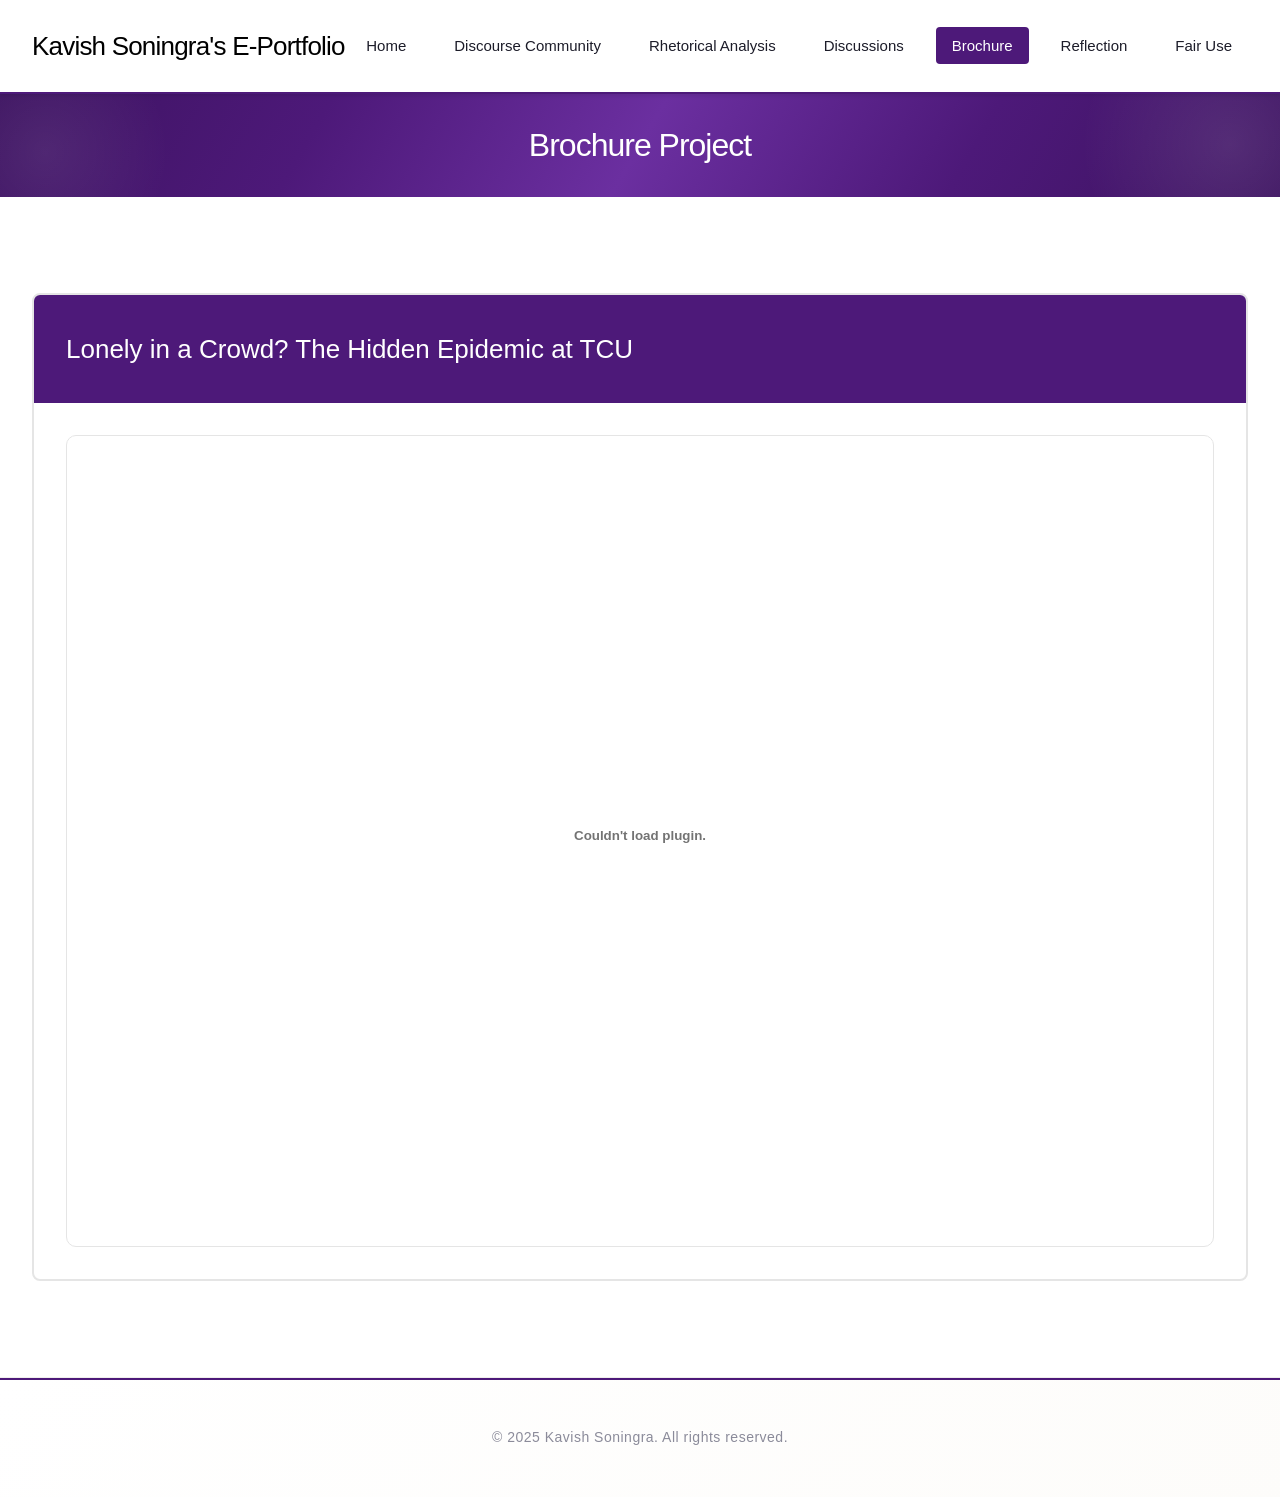
==== brochure.html @ f8e7b9d1 "Initial Commit" ====
<!DOCTYPE html>
<html lang="en">
<head>
    <meta charset="UTF-8">
    <meta name="viewport" content="width=device-width, initial-scale=1.0">
    <title>Brochure - Kavish Soningra</title>
    <link rel="stylesheet" href="styles.css">
</head>
<body>
    <nav class="navbar">
        <div class="nav-container">
            <div class="nav-logo">Kavish Soningra's E-Portfolio</div>
            <ul class="nav-menu">
                <li class="nav-item"><a href="index.html" class="nav-link">Home</a></li>
                <li class="nav-item"><a href="discourse-community.html" class="nav-link">Discourse Community</a></li>
                <li class="nav-item"><a href="rhetorical-analysis.html" class="nav-link">Rhetorical Analysis</a></li>
                <li class="nav-item"><a href="discussions.html" class="nav-link">Discussions</a></li>
                <li class="nav-item"><a href="brochure.html" class="nav-link active">Brochure</a></li>
                <li class="nav-item"><a href="reflection.html" class="nav-link">Reflection</a></li>
                <li class="nav-item"><a href="fair-use.html" class="nav-link">Fair Use</a></li>
            </ul>
        </div>
    </nav>

    <main class="main-content">
        <section class="page-header">
            <div class="page-header-content">
                <h1 class="page-title">Brochure Project</h1>
            </div>
        </section>

        <section class="assignments-section">
            <div class="assignments-container">
                <div class="assignment-card">
                    <div class="assignment-header">
                        <h3 class="assignment-title">Lonely in a Crowd? The Hidden Epidemic at TCU</h3>
                    </div>
                    <div class="assignment-content">
                        <div class="pdf-viewer">
                            <embed src="public /final brochure (1).pdf" type="application/pdf" width="100%" height="800px" />
                        </div>
                    </div>
                </div>
            </div>
        </section>
    </main>

    <footer class="footer">
        <div class="footer-content">
            <p>&copy; 2025 Kavish Soningra. All rights reserved.</p>
        </div>
    </footer>
</body>
</html>
---- styles.css ----
/* ============================================
   GLOBAL STYLES & RESET
   ============================================ */

* {
    margin: 0;
    padding: 0;
    box-sizing: border-box;
}

:root {
    /* TCU Color Palette - Horned Frog Purple & White */
    --color-primary: #4D1979;
    --color-primary-dark: #3D1361;
    --color-primary-light: #6B2FA0;
    --color-secondary: #2D2D3A;
    --color-accent: #4D1979;
    --color-accent-light: #6B2FA0;
    --color-accent-hover: #3D1361;
    --color-background: #FFFFFF;
    --color-surface: #FFFFFF;
    --color-surface-alt: #F9F9F9;
    --color-text-primary: #1C1C29;
    --color-text-secondary: #5A5A6B;
    --color-text-muted: #8B8B9A;
    --color-border: #E5E5E5;
    --color-border-light: #F0F0F0;
    
    /* Refined accent colors */
    --color-sage: #4D1979;
    --color-terracotta: #4D1979;
    --color-slate: #4D1979;
    --color-cream: #F9F9F9;
    
    /* Typography */
    --font-primary: 'Brasley', Arial, sans-serif;
    --font-size-base: 17px;
    --font-size-sm: 14px;
    --font-size-lg: 19px;
    --font-size-xl: 26px;
    --font-size-2xl: 36px;
    --font-size-3xl: 47px;
    --line-height-base: 1.7;
    --line-height-tight: 1.2;
    --font-weight-normal: 400;
    --font-weight-medium: 500;
    --font-weight-semibold: 600;
    
    /* Spacing */
    --spacing-xs: 8px;
    --spacing-sm: 16px;
    --spacing-md: 24px;
    --spacing-lg: 32px;
    --spacing-xl: 48px;
    --spacing-2xl: 64px;
    --spacing-3xl: 96px;
    
    /* Border Radius */
    --radius-sm: 6px;
    --radius-md: 10px;
    --radius-lg: 16px;
    --radius-xl: 20px;
    
    /* Shadows - More refined */
    --shadow-sm: 0 2px 8px rgba(28, 28, 41, 0.04);
    --shadow-md: 0 4px 16px rgba(28, 28, 41, 0.06);
    --shadow-lg: 0 8px 32px rgba(28, 28, 41, 0.08);
    --shadow-xl: 0 16px 56px rgba(28, 28, 41, 0.12);
    --shadow-glow: 0 0 0 1px rgba(184, 149, 106, 0.1);
}

html {
    scroll-behavior: smooth;
}

body {
    font-family: var(--font-primary);
    font-size: var(--font-size-base);
    font-weight: var(--font-weight-normal);
    line-height: var(--line-height-base);
    color: var(--color-text-primary);
    background: #FFFFFF;
    -webkit-font-smoothing: antialiased;
    -moz-osx-font-smoothing: grayscale;
}

/* ============================================
   NAVIGATION
   ============================================ */

.navbar {
    background-color: #FFFFFF;
    border-bottom: 2px solid var(--color-primary);
    position: sticky;
    top: 0;
    z-index: 1000;
    box-shadow: 0 2px 4px rgba(0, 0, 0, 0.1);
}

.nav-container {
    max-width: 1400px;
    margin: 0 auto;
    padding: var(--spacing-md) var(--spacing-lg);
    display: flex;
    justify-content: space-between;
    align-items: center;
}

.nav-logo {
    font-size: var(--font-size-xl);
    font-weight: var(--font-weight-medium);
    color: #000000;
    letter-spacing: -0.8px;
}

.nav-menu {
    display: flex;
    list-style: none;
    gap: var(--spacing-sm);
    flex-wrap: wrap;
}

.nav-link {
    text-decoration: none;
    color: var(--color-text-primary);
    font-weight: var(--font-weight-medium);
    font-size: 15px;
    padding: 10px 16px;
    border-radius: 4px;
    white-space: nowrap;
}

.nav-link.active {
    color: #FFFFFF;
    background: var(--color-primary);
}

/* ============================================
   MAIN CONTENT
   ============================================ */

.main-content {
    min-height: calc(100vh - 200px);
}

/* ============================================
   HERO SECTION
   ============================================ */

/* ============================================
   HOME PAGE WITH IMAGE SPACES
   ============================================ */

.banner-section {
    position: relative;
    width: 100%;
    height: 400px;
    overflow: hidden;
}

.banner-image {
    width: 100%;
    height: 100%;
    object-fit: cover;
    object-position: center;
}

.banner-overlay {
    position: absolute;
    top: 0;
    left: 0;
    right: 0;
    bottom: 0;
    background: linear-gradient(to bottom, 
        rgba(0, 0, 0, 0.3) 0%, 
        rgba(0, 0, 0, 0.5) 100%);
    display: flex;
    align-items: center;
    justify-content: center;
}

.banner-text {
    text-align: center;
    padding: var(--spacing-lg);
}

.banner-name {
    font-size: 56px;
    font-weight: var(--font-weight-medium);
    color: #FFFFFF;
    margin-bottom: var(--spacing-sm);
    letter-spacing: -1.5px;
    text-shadow: 0 2px 10px rgba(0, 0, 0, 0.3);
}

.banner-subtitle {
    font-size: var(--font-size-xl);
    color: #FFFFFF;
    font-weight: var(--font-weight-normal);
    text-shadow: 0 1px 5px rgba(0, 0, 0, 0.3);
}

.about-with-photo {
    padding: var(--spacing-3xl) var(--spacing-lg);
    background: #FFFFFF;
}

.about-photo-container {
    max-width: 1100px;
    margin: 0 auto;
    display: grid;
    grid-template-columns: 280px 1fr;
    gap: var(--spacing-3xl);
    align-items: start;
}

.profile-section-left {
    position: sticky;
    top: 100px;
}

.profile-image {
    width: 100%;
    aspect-ratio: 1;
    object-fit: cover;
    border-radius: var(--radius-lg);
    border: 1px solid var(--color-border);
}

.stats-below-photo {
    margin-top: var(--spacing-lg);
    display: flex;
    flex-direction: column;
    gap: var(--spacing-sm);
}

.stat-card {
    background: var(--color-primary);
    padding: var(--spacing-md) var(--spacing-lg);
    border-radius: var(--radius-md);
    text-align: left;
    position: relative;
    overflow: hidden;
}

.stat-card::before {
    content: '';
    position: absolute;
    top: 0;
    right: 0;
    width: 50px;
    height: 50px;
    background: rgba(255, 255, 255, 0.1);
    border-radius: 0 0 0 100%;
}

.stat-value {
    font-size: 28px;
    font-weight: var(--font-weight-medium);
    color: #FFFFFF;
    margin-bottom: 4px;
    position: relative;
    z-index: 1;
}

.stat-description {
    font-size: 13px;
    color: rgba(255, 255, 255, 0.9);
    line-height: 1.3;
    position: relative;
    z-index: 1;
}

.bio-section {
    padding-top: var(--spacing-md);
}

.about-title {
    font-size: 36px;
    font-weight: var(--font-weight-medium);
    color: var(--color-primary);
    margin-bottom: var(--spacing-xl);
    letter-spacing: -1px;
}

.bio-section p {
    color: #000000;
    line-height: 1.9;
    margin-bottom: var(--spacing-lg);
    font-size: 17px;
}

.highlights-inline {
    display: flex;
    gap: var(--spacing-md);
    margin-top: var(--spacing-2xl);
    padding-top: var(--spacing-xl);
    border-top: 1px solid var(--color-border-light);
}

.highlight-badge {
    flex: 1;
    text-align: center;
    padding: var(--spacing-lg);
    background: #F9F9F9;
    border-radius: var(--radius-md);
    border: 1px solid var(--color-border);
}

.badge-number {
    display: block;
    font-size: 28px;
    font-weight: var(--font-weight-medium);
    color: var(--color-primary);
    margin-bottom: var(--spacing-xs);
    letter-spacing: -0.5px;
}

.badge-label {
    display: block;
    font-size: 14px;
    color: var(--color-text-secondary);
    font-weight: var(--font-weight-normal);
}

/* Old hero section for other pages */
.hero-section {
    background: var(--color-primary);
    padding: var(--spacing-3xl) var(--spacing-lg);
    text-align: center;
}

.hero-content {
    max-width: 800px;
    margin: 0 auto;
}

.hero-title {
    font-size: var(--font-size-3xl);
    font-weight: var(--font-weight-medium);
    color: #FFFFFF;
    line-height: 57px;
    margin-bottom: var(--spacing-md);
    letter-spacing: -1.5px;
}

.hero-subtitle {
    font-size: var(--font-size-xl);
    color: rgba(255, 255, 255, 0.9);
    font-weight: var(--font-weight-normal);
    letter-spacing: 0.3px;
}

/* ============================================
   HOME PAGE ABOUT SECTION
   ============================================ */

.about-section-home {
    padding: var(--spacing-3xl) var(--spacing-lg);
    background: #FFFFFF;
}

.about-container-home {
    max-width: 1200px;
    margin: 0 auto;
}

.about-header-home {
    text-align: center;
    margin-bottom: var(--spacing-2xl);
}

.section-title-home {
    font-size: 42px;
    font-weight: var(--font-weight-medium);
    color: var(--color-primary);
    margin-bottom: var(--spacing-sm);
    letter-spacing: -1px;
}

.title-underline {
    width: 80px;
    height: 4px;
    background: var(--color-primary);
    margin: 0 auto;
    border-radius: 2px;
}

.title-underline-center {
    width: 80px;
    height: 4px;
    background: var(--color-primary);
    margin: 0 auto;
    border-radius: 2px;
}

.about-grid {
    display: grid;
    grid-template-columns: 350px 1fr;
    gap: var(--spacing-2xl);
    align-items: start;
}

.about-photo-card {
    background: #FFFFFF;
    padding: var(--spacing-lg);
    border-radius: var(--radius-lg);
    border: 1px solid var(--color-border);
}

.photo-placeholder-home {
    width: 100%;
    aspect-ratio: 1;
    background: linear-gradient(135deg, rgba(77, 25, 121, 0.05) 0%, rgba(107, 47, 160, 0.05) 100%);
    border-radius: var(--radius-lg);
    display: flex;
    flex-direction: column;
    align-items: center;
    justify-content: center;
    gap: var(--spacing-md);
    color: var(--color-text-muted);
    border: 2px dashed rgba(77, 25, 121, 0.2);
}

.photo-placeholder-home svg {
    width: 80px;
    height: 80px;
    stroke: var(--color-primary);
    opacity: 0.5;
}

.photo-placeholder-home p {
    font-size: var(--font-size-sm);
    font-weight: var(--font-weight-medium);
}

.about-content-home {
    background: #F9F9F9;
    padding: var(--spacing-xl);
    border-radius: var(--radius-lg);
    border: 1px solid var(--color-border);
}

.bio-text p {
    margin-bottom: var(--spacing-lg);
    color: var(--color-text-secondary);
    line-height: 1.8;
    font-size: 17px;
}

.bio-text p:last-child {
    margin-bottom: 0;
}

/* Stats Section */
.stats-section {
    padding: var(--spacing-2xl) var(--spacing-lg);
    background: var(--color-primary);
}

.stats-container {
    max-width: 1200px;
    margin: 0 auto;
    display: grid;
    grid-template-columns: repeat(3, 1fr);
    gap: var(--spacing-xl);
}

.stat-item {
    text-align: center;
    padding: var(--spacing-lg);
    border-right: 1px solid rgba(255, 255, 255, 0.2);
}

.stat-item:last-child {
    border-right: none;
}

.stat-number {
    font-size: 48px;
    font-weight: var(--font-weight-medium);
    color: #FFFFFF;
    margin-bottom: var(--spacing-xs);
    letter-spacing: -1px;
}

.stat-label {
    font-size: var(--font-size-base);
    color: rgba(255, 255, 255, 0.9);
    font-weight: var(--font-weight-normal);
}

/* Old about section for other pages */
.about-section {
    padding: var(--spacing-3xl) var(--spacing-lg);
    background-color: var(--color-surface);
}

.about-container {
    max-width: 1000px;
    margin: 0 auto;
    display: grid;
    grid-template-columns: 300px 1fr;
    gap: var(--spacing-2xl);
    align-items: start;
}

.about-photo {
    position: sticky;
    top: 120px;
}

.photo-placeholder {
    width: 100%;
    aspect-ratio: 1;
    background: rgba(77, 25, 121, 0.05);
    border-radius: var(--radius-xl);
    display: flex;
    flex-direction: column;
    align-items: center;
    justify-content: center;
    gap: var(--spacing-md);
    color: var(--color-text-muted);
    border: 2px dashed rgba(77, 25, 121, 0.3);
}

.photo-placeholder svg {
    width: 80px;
    height: 80px;
    stroke: var(--color-primary);
    opacity: 0.7;
}

.photo-placeholder p {
    font-size: var(--font-size-sm);
    font-weight: var(--font-weight-medium);
    position: relative;
    z-index: 1;
}

.section-title {
    font-size: var(--font-size-2xl);
    font-weight: var(--font-weight-medium);
    color: var(--color-text-primary);
    margin-bottom: var(--spacing-lg);
    letter-spacing: -0.8px;
    position: relative;
    display: inline-block;
}

.section-title::after {
    content: '';
    position: absolute;
    bottom: -8px;
    left: 0;
    width: 60px;
    height: 3px;
    background: var(--color-primary);
    border-radius: 2px;
}

.about-text p {
    margin-bottom: var(--spacing-lg);
    color: var(--color-text-secondary);
    line-height: 1.8;
    text-align: justify;
}

.about-text p:last-child {
    margin-bottom: 0;
}

/* ============================================
   HOME PAGE HIGHLIGHTS SECTION
   ============================================ */

.highlights-section-home {
    padding: var(--spacing-3xl) var(--spacing-lg);
    background: #F9F9F9;
}

.highlights-container-home {
    max-width: 1200px;
    margin: 0 auto;
}

.section-header-center {
    text-align: center;
    margin-bottom: var(--spacing-2xl);
}

.highlights-grid {
    display: grid;
    grid-template-columns: repeat(3, 1fr);
    gap: var(--spacing-xl);
}

.highlight-card-home {
    background: #FFFFFF;
    padding: var(--spacing-xl);
    border-radius: var(--radius-lg);
    border: 1px solid var(--color-border);
    text-align: center;
}

.highlight-icon-home {
    width: 80px;
    height: 80px;
    margin: 0 auto var(--spacing-lg);
    background: var(--color-primary);
    border-radius: var(--radius-lg);
    display: flex;
    align-items: center;
    justify-content: center;
}

.highlight-icon-home svg {
    width: 40px;
    height: 40px;
    stroke: #FFFFFF;
}

.highlight-card-home h3 {
    font-size: var(--font-size-xl);
    font-weight: var(--font-weight-medium);
    color: var(--color-primary);
    margin-bottom: var(--spacing-sm);
}

.highlight-card-home p {
    color: var(--color-text-secondary);
    line-height: 1.7;
}

/* Old highlights section for other pages */
.highlights-section {
    padding: var(--spacing-3xl) var(--spacing-lg);
    background-color: #F9F9F9;
}

.highlights-container {
    max-width: 1000px;
    margin: 0 auto;
    display: grid;
    grid-template-columns: repeat(auto-fit, minmax(280px, 1fr));
    gap: var(--spacing-lg);
}

.highlight-card {
    background: #FFFFFF;
    padding: var(--spacing-xl);
    border-radius: var(--radius-lg);
    border: 1px solid var(--color-border);
    text-align: center;
}

.highlight-icon {
    width: 72px;
    height: 72px;
    margin: 0 auto var(--spacing-md);
    padding: var(--spacing-md);
    background: var(--color-primary);
    border-radius: var(--radius-lg);
    display: flex;
    align-items: center;
    justify-content: center;
    box-shadow: var(--shadow-md);
}

.highlight-icon svg {
    width: 36px;
    height: 36px;
    stroke: var(--color-surface);
    stroke-width: 1.5;
}

.highlight-card h3 {
    font-size: var(--font-size-xl);
    font-weight: var(--font-weight-medium);
    color: var(--color-text-primary);
    margin-bottom: var(--spacing-sm);
    letter-spacing: -0.3px;
}

.highlight-card p {
    color: var(--color-text-secondary);
    font-size: var(--font-size-base);
    line-height: 1.7;
}

/* ============================================
   PAGE HEADER
   ============================================ */

.page-header {
    background: linear-gradient(120deg, #3D1361 0%, #4D1979 25%, #6B2FA0 50%, #4D1979 75%, #3D1361 100%);
    padding: var(--spacing-lg) var(--spacing-lg);
    text-align: center;
    position: relative;
    overflow: hidden;
}

.page-header::before {
    content: '';
    position: absolute;
    top: -100px;
    right: -100px;
    width: 300px;
    height: 300px;
    background: radial-gradient(circle, rgba(255, 255, 255, 0.1) 0%, transparent 70%);
    border-radius: 50%;
}

.page-header::after {
    content: '';
    position: absolute;
    bottom: -80px;
    left: -80px;
    width: 250px;
    height: 250px;
    background: radial-gradient(circle, rgba(255, 255, 255, 0.08) 0%, transparent 70%);
    border-radius: 50%;
}

.page-header-content {
    max-width: 800px;
    margin: 0 auto;
    position: relative;
    z-index: 1;
}

.page-title {
    font-size: 32px;
    font-weight: var(--font-weight-medium);
    color: #FFFFFF;
    line-height: 1.2;
    margin: 0;
    letter-spacing: -1px;
}

.page-subtitle {
    font-size: var(--font-size-base);
    color: rgba(255, 255, 255, 0.9);
    letter-spacing: 0.3px;
    margin: 0;
}

/* ============================================
   ASSIGNMENTS SECTION - GRID LAYOUT
   ============================================ */

.assignments-section {
    padding: var(--spacing-3xl) var(--spacing-lg);
    background-color: #FFFFFF;
}

.assignments-container {
    max-width: 1400px;
    margin: 0 auto;
}

.assignment-grid {
    display: grid;
    grid-template-columns: repeat(auto-fit, minmax(350px, 1fr));
    gap: var(--spacing-xl);
    margin-bottom: var(--spacing-3xl);
}

.assignment-section {
    margin-bottom: var(--spacing-3xl);
}

.assignment-section-title {
    font-size: var(--font-size-2xl);
    font-weight: var(--font-weight-medium);
    color: var(--color-primary);
    margin-bottom: var(--spacing-lg);
    padding-bottom: var(--spacing-sm);
    border-bottom: 3px solid var(--color-primary);
}

.assignment-card {
    background: #FFFFFF;
    border: 2px solid var(--color-border);
    border-radius: 8px;
    overflow: hidden;
}

.assignment-header {
    padding: var(--spacing-lg);
    background: var(--color-primary);
    color: #FFFFFF;
}

.assignment-title {
    font-size: var(--font-size-xl);
    font-weight: var(--font-weight-medium);
    color: #FFFFFF;
    margin: 0;
}

.assignment-badge {
    padding: 6px 14px;
    background: var(--color-primary);
    color: #FFFFFF;
    font-size: var(--font-size-sm);
    font-weight: var(--font-weight-medium);
    border-radius: 4px;
    white-space: nowrap;
    display: inline-block;
    margin-top: var(--spacing-sm);
}

.assignment-content {
    padding: var(--spacing-lg);
}

.assignment-description {
    color: var(--color-text-secondary);
    line-height: 1.8;
}

.reflection-text {
    padding: var(--spacing-xl);
}

.reflection-text p {
    color: #000000;
    line-height: 1.9;
    margin-bottom: var(--spacing-xl);
    font-size: 17px;
}

.reflection-text p:last-child {
    margin-bottom: 0;
}

/* ============================================
   PDF VIEWER
   ============================================ */

.pdf-viewer {
    width: 100%;
    min-height: 800px;
    border-radius: var(--radius-md);
    overflow: hidden;
    border: 1px solid var(--color-border);
}

.pdf-viewer embed {
    border-radius: var(--radius-md);
}

/* ============================================
   DISCUSSION ACCORDION
   ============================================ */

.discussion-accordion {
    margin-bottom: var(--spacing-md);
    background: #FFFFFF;
    border: 1px solid var(--color-border);
    border-radius: var(--radius-sm);
    overflow: hidden;
}

.discussion-accordion:last-child {
    margin-bottom: 0;
}

.accordion-header {
    width: 100%;
    padding: var(--spacing-md) var(--spacing-lg);
    background: #FFFFFF;
    border: none;
    text-align: left;
    cursor: pointer;
    display: flex;
    justify-content: space-between;
    align-items: center;
    transition: all 0.2s ease;
}

.accordion-header:hover {
    background: #FAFAFA;
}

.accordion-header.active {
    background: #F5F5F5;
    border-bottom: 1px solid var(--color-border-light);
}

.accordion-title {
    font-size: 18px;
    font-weight: var(--font-weight-medium);
    color: #000000;
    letter-spacing: -0.3px;
}

.accordion-icon {
    font-size: 20px;
    font-weight: 300;
    color: var(--color-primary);
    transition: transform 0.2s ease;
    line-height: 1;
    width: 20px;
    height: 20px;
    display: flex;
    align-items: center;
    justify-content: center;
}

.accordion-content {
    max-height: 0;
    overflow: hidden;
    transition: max-height 0.3s ease;
    background: #FAFAFA;
}

.discussion-text {
    padding: var(--spacing-lg) var(--spacing-lg) var(--spacing-xl);
}

.discussion-text p {
    color: #000000;
    line-height: 1.85;
    margin-bottom: var(--spacing-lg);
    text-align: left;
    font-size: 16px;
}

.discussion-text p:last-child {
    margin-bottom: 0;
}

/* ============================================
   MLA PAPER FORMATTING
   ============================================ */

.mla-paper {
    background-color: var(--color-surface);
    padding: var(--spacing-2xl);
    border-radius: var(--radius-md);
    max-width: 850px;
    margin: 0 auto;
    font-family: 'Times New Roman', Times, serif;
    font-size: 12pt;
    line-height: 2;
    color: #000;
}

.mla-header {
    text-align: right;
    margin-bottom: 0;
}

.mla-header p {
    margin: 0;
    font-size: 12pt;
    color: #000;
}

.mla-heading {
    margin-bottom: 1em;
}

.mla-heading p {
    margin: 0;
    line-height: 2;
    font-size: 12pt;
    color: #000;
}

.mla-title {
    text-align: center;
    font-size: 12pt;
    font-weight: normal;
    margin: 0 0 1em 0;
    color: #000;
}

.mla-body p {
    text-indent: 0.5in;
    margin: 0;
    line-height: 2;
    text-align: left;
    font-size: 12pt;
    color: #000;
}

.mla-body p:first-of-type {
    text-indent: 0.5in;
}

.mla-section-heading {
    font-weight: bold;
    text-indent: 0.5in !important;
    margin: 0 !important;
    text-align: left !important;
    font-size: 12pt !important;
}

.mla-works-cited {
    margin-top: 2em;
    page-break-before: avoid;
}

.works-cited-title {
    text-align: center;
    font-weight: normal;
    font-size: 12pt;
    margin: 0 0 1em 0;
    color: #000;
}

.works-cited-entry {
    margin-left: 0.5in;
    text-indent: -0.5in;
    margin-bottom: 0;
    line-height: 2;
    font-size: 12pt;
    color: #000;
}

.works-cited-url {
    margin-left: 0.5in;
    text-indent: -0.5in;
    margin-bottom: 0;
    line-height: 2;
    font-size: 12pt;
    color: #000;
    word-break: break-all;
}

.works-cited-url a {
    color: var(--color-primary);
    text-decoration: underline;
}

.works-cited-url a:hover {
    color: var(--color-primary-dark);
}

/* ============================================
   FAIR USE SECTION
   ============================================ */

.fair-use-section {
    padding: var(--spacing-3xl) var(--spacing-lg);
    background: #F9F9F9;
}

.fair-use-container {
    max-width: 1000px;
    margin: 0 auto;
}

.fair-use-header {
    text-align: center;
    margin-bottom: var(--spacing-2xl);
    padding: var(--spacing-xl);
    background: #FFFFFF;
    border-radius: var(--radius-lg);
    border: 1px solid var(--color-border);
}

.fair-use-icon {
    width: 80px;
    height: 80px;
    margin: 0 auto var(--spacing-lg);
    background: var(--color-primary);
    border-radius: 50%;
    display: flex;
    align-items: center;
    justify-content: center;
}

.fair-use-icon svg {
    width: 40px;
    height: 40px;
    stroke: #FFFFFF;
}

.fair-use-title {
    font-size: 42px;
    font-weight: var(--font-weight-medium);
    color: var(--color-primary);
    margin-bottom: var(--spacing-sm);
    letter-spacing: -1px;
}

.fair-use-subtitle {
    font-size: var(--font-size-lg);
    color: var(--color-text-secondary);
}

.fair-use-content {
    background: #FFFFFF;
    padding: var(--spacing-2xl);
    border-radius: var(--radius-lg);
    border: 1px solid var(--color-border);
    margin-bottom: var(--spacing-lg);
}

.statement-section {
    margin-bottom: var(--spacing-xl);
    padding-bottom: var(--spacing-xl);
    border-bottom: 1px solid var(--color-border-light);
}

.statement-section:last-child {
    margin-bottom: 0;
    padding-bottom: 0;
    border-bottom: none;
}

.statement-section-title {
    font-size: var(--font-size-xl);
    font-weight: var(--font-weight-medium);
    color: var(--color-primary);
    margin-bottom: var(--spacing-md);
}

.statement-section p {
    color: var(--color-text-secondary);
    line-height: 1.8;
    font-size: 17px;
}

.statement-footer-box {
    display: grid;
    grid-template-columns: repeat(3, 1fr);
    gap: var(--spacing-lg);
    background: var(--color-primary);
    padding: var(--spacing-xl);
    border-radius: var(--radius-lg);
}

.footer-item {
    text-align: center;
    padding: var(--spacing-md);
    border-right: 1px solid rgba(255, 255, 255, 0.2);
}

.footer-item:last-child {
    border-right: none;
}

.footer-label {
    font-size: var(--font-size-sm);
    color: rgba(255, 255, 255, 0.8);
    margin-bottom: var(--spacing-xs);
    text-transform: uppercase;
    letter-spacing: 0.5px;
    font-weight: var(--font-weight-medium);
}

.footer-value {
    font-size: var(--font-size-lg);
    color: #FFFFFF;
    font-weight: var(--font-weight-medium);
}

/* ============================================
   FOOTER
   ============================================ */

.footer {
    background: linear-gradient(135deg, 
        rgba(255, 255, 255, 0.98) 0%, 
        rgba(253, 252, 250, 0.98) 100%);
    border-top: 1px solid rgba(232, 230, 227, 0.6);
    padding: var(--spacing-xl) var(--spacing-lg);
    margin-top: auto;
    position: relative;
}

.footer::before {
    content: '';
    position: absolute;
    top: 0;
    left: 0;
    right: 0;
    height: 2px;
    background: var(--color-primary);
}

.footer-content {
    max-width: 1200px;
    margin: 0 auto;
    text-align: center;
}

.footer-content p {
    color: var(--color-text-muted);
    font-size: var(--font-size-sm);
    letter-spacing: 0.5px;
}

/* ============================================
   RESPONSIVE DESIGN
   ============================================ */

@media (max-width: 768px) {
    :root {
        --font-size-3xl: 32px;
        --spacing-3xl: 48px;
    }
    
    .nav-container {
        flex-direction: column;
        gap: var(--spacing-md);
    }
    
    .nav-menu {
        flex-wrap: wrap;
        justify-content: center;
        gap: var(--spacing-sm);
    }
    
    .about-photo-container {
        grid-template-columns: 1fr;
        gap: var(--spacing-xl);
    }
    
    .profile-photo-left {
        position: static;
    }
    
    .about-photo-container {
        grid-template-columns: 1fr;
        gap: var(--spacing-xl);
    }
    
    .profile-section-left {
        position: static;
        max-width: 250px;
        margin: 0 auto;
    }
    
    .banner-section {
        height: 300px;
    }
    
    .banner-name {
        font-size: 36px;
    }
    
    .banner-subtitle {
        font-size: var(--font-size-lg);
    }
    
    .about-grid {
        grid-template-columns: 1fr;
        gap: var(--spacing-xl);
    }
    
    .about-container {
        grid-template-columns: 1fr;
        gap: var(--spacing-xl);
    }
    
    .about-photo {
        position: static;
    }
    
    .photo-placeholder {
        max-width: 300px;
        margin: 0 auto;
    }
    
    .highlights-grid {
        grid-template-columns: 1fr;
    }
    
    .highlights-container {
        grid-template-columns: 1fr;
    }
    
    .stats-container {
        grid-template-columns: 1fr;
    }
    
    .stat-item {
        border-right: none;
        border-bottom: 1px solid rgba(255, 255, 255, 0.2);
        padding-bottom: var(--spacing-lg);
    }
    
    .stat-item:last-child {
        border-bottom: none;
        padding-bottom: var(--spacing-lg);
    }
    
    .assignment-header {
        flex-direction: column;
        align-items: start;
    }
    
    .hero-title,
    .page-title {
        line-height: 1.2;
    }
}

/* ============================================
   UTILITY CLASSES
   ============================================ */

.text-center {
    text-align: center;
}

.mt-sm { margin-top: var(--spacing-sm); }
.mt-md { margin-top: var(--spacing-md); }
.mt-lg { margin-top: var(--spacing-lg); }
.mt-xl { margin-top: var(--spacing-xl); }

.mb-sm { margin-bottom: var(--spacing-sm); }
.mb-md { margin-bottom: var(--spacing-md); }
.mb-lg { margin-bottom: var(--spacing-lg); }
.mb-xl { margin-bottom: var(--spacing-xl); }
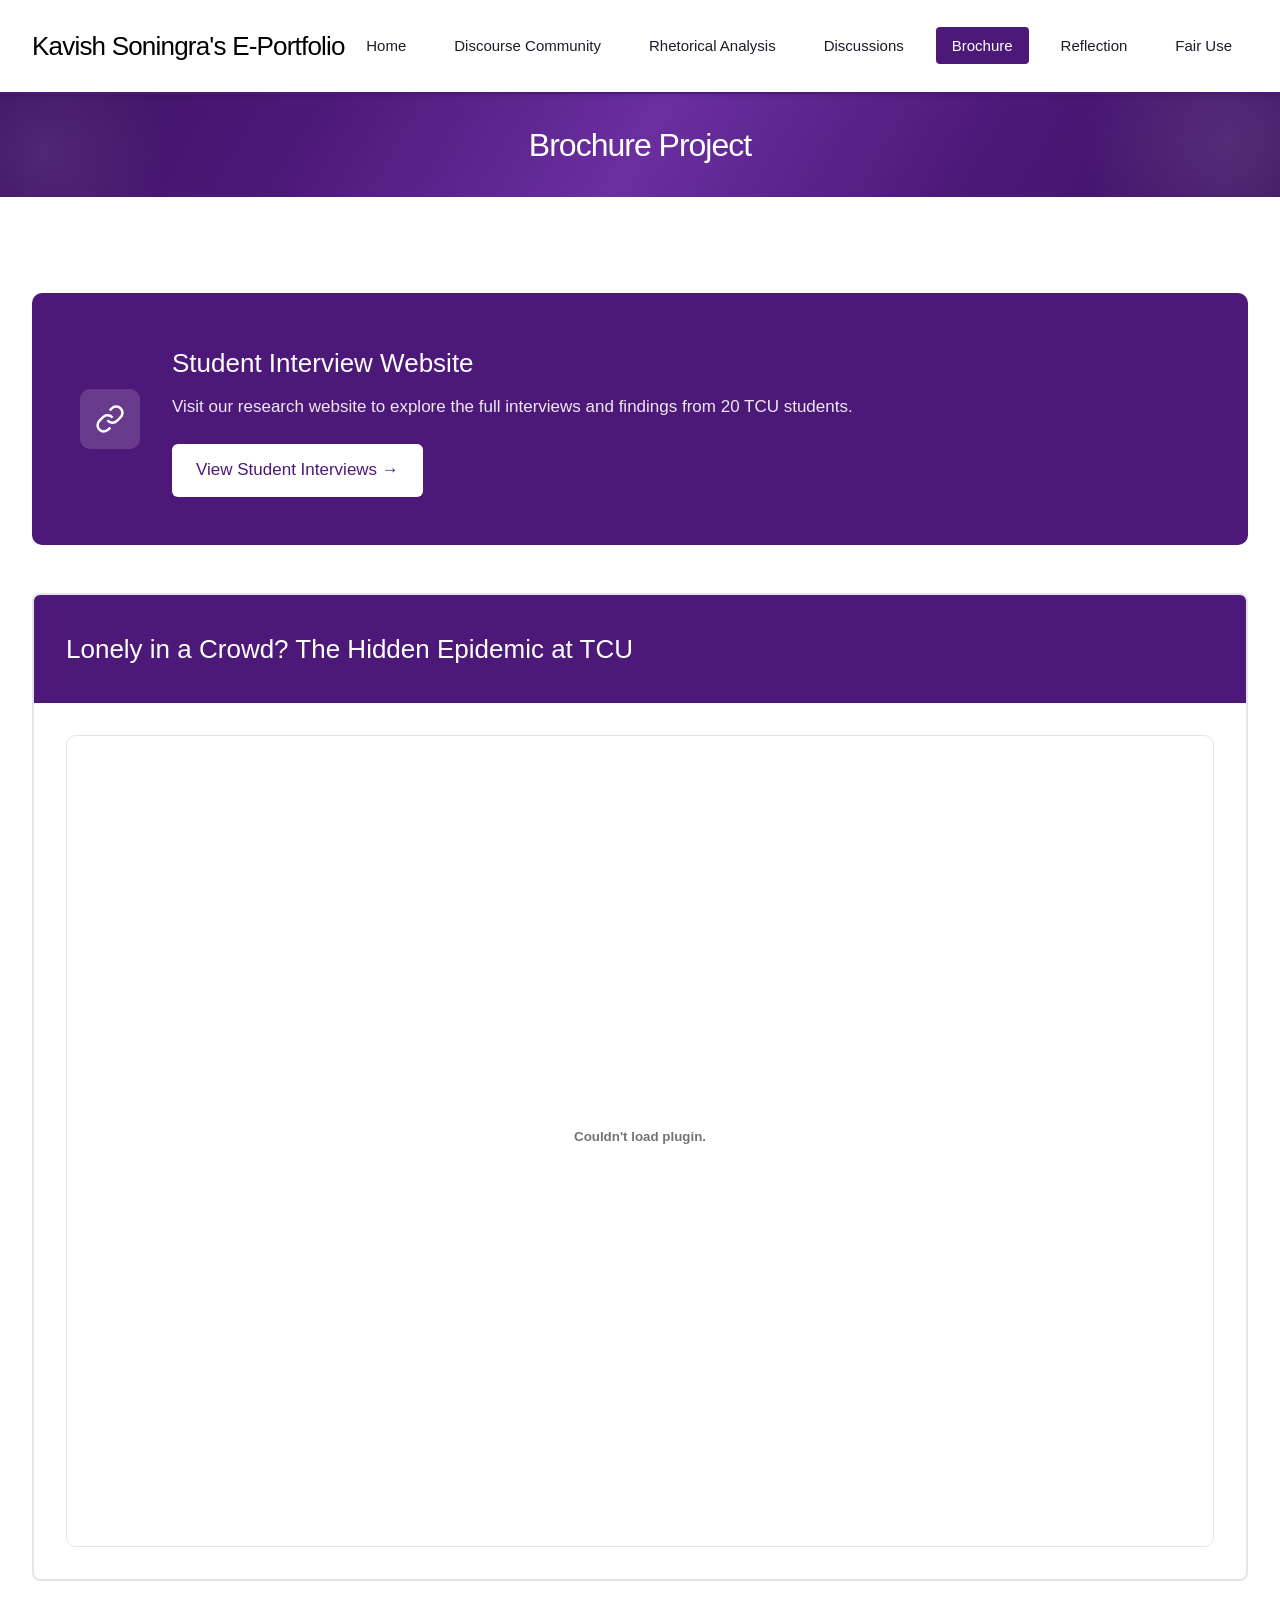
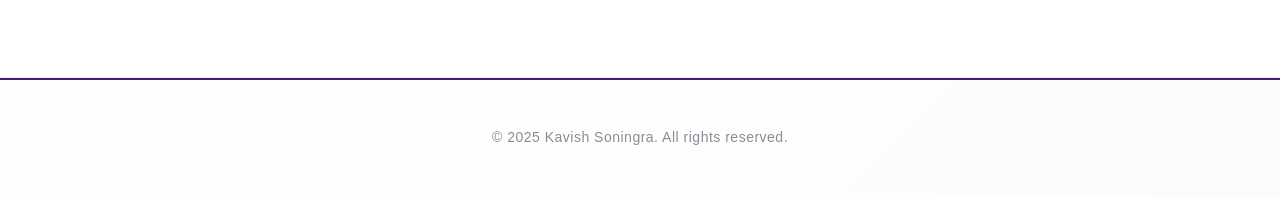
==== commit 63e23d29: "Initial Commit" ====
--- a/brochure.html
+++ b/brochure.html
@@ -31,6 +31,20 @@
 
         <section class="assignments-section">
             <div class="assignments-container">
+                <div class="interview-link-box">
+                    <div class="link-icon">
+                        <svg xmlns="http://www.w3.org/2000/svg" viewBox="0 0 24 24" fill="none" stroke="currentColor" stroke-width="2">
+                            <path d="M10 13a5 5 0 0 0 7.54.54l3-3a5 5 0 0 0-7.07-7.07l-1.72 1.71"></path>
+                            <path d="M14 11a5 5 0 0 0-7.54-.54l-3 3a5 5 0 0 0 7.07 7.07l1.71-1.71"></path>
+                        </svg>
+                    </div>
+                    <div class="link-content">
+                        <h3 class="link-title">Student Interview Website</h3>
+                        <p class="link-description">Visit our research website to explore the full interviews and findings from 20 TCU students.</p>
+                        <a href="https://student-interviews.vercel.app/" target="_blank" class="interview-link-button">View Student Interviews →</a>
+                    </div>
+                </div>
+
                 <div class="assignment-card">
                     <div class="assignment-header">
                         <h3 class="assignment-title">Lonely in a Crowd? The Hidden Epidemic at TCU</h3>
--- a/styles.css
+++ b/styles.css
@@ -836,6 +836,72 @@
 }
 
 /* ============================================
+   INTERVIEW LINK BOX
+   ============================================ */
+
+.interview-link-box {
+    background: var(--color-primary);
+    padding: var(--spacing-xl);
+    border-radius: var(--radius-md);
+    margin-bottom: var(--spacing-xl);
+    display: flex;
+    gap: var(--spacing-lg);
+    align-items: center;
+}
+
+.link-icon {
+    width: 60px;
+    height: 60px;
+    background: rgba(255, 255, 255, 0.15);
+    border-radius: var(--radius-md);
+    display: flex;
+    align-items: center;
+    justify-content: center;
+    flex-shrink: 0;
+}
+
+.link-icon svg {
+    width: 30px;
+    height: 30px;
+    stroke: #FFFFFF;
+}
+
+.link-content {
+    flex: 1;
+}
+
+.link-title {
+    font-size: var(--font-size-xl);
+    font-weight: var(--font-weight-medium);
+    color: #FFFFFF;
+    margin-bottom: var(--spacing-xs);
+}
+
+.link-description {
+    font-size: var(--font-size-base);
+    color: rgba(255, 255, 255, 0.9);
+    margin-bottom: var(--spacing-md);
+    line-height: 1.6;
+}
+
+.interview-link-button {
+    display: inline-block;
+    padding: 12px 24px;
+    background: #FFFFFF;
+    color: var(--color-primary);
+    text-decoration: none;
+    border-radius: var(--radius-sm);
+    font-weight: var(--font-weight-medium);
+    font-size: var(--font-size-base);
+    transition: all 0.2s ease;
+}
+
+.interview-link-button:hover {
+    background: rgba(255, 255, 255, 0.95);
+    transform: translateY(-2px);
+}
+
+/* ============================================
    PDF VIEWER
    ============================================ */
 
